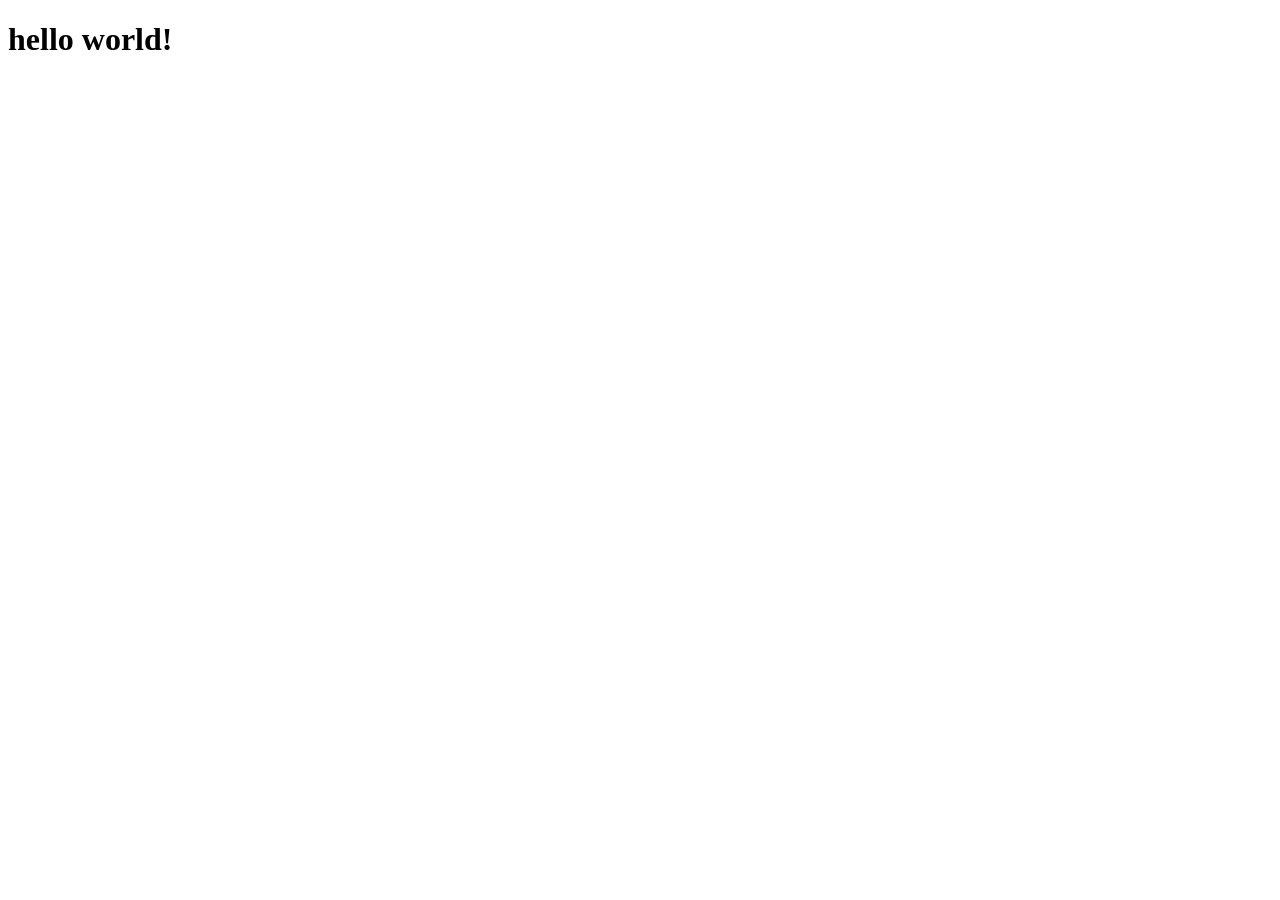
==== src/static/index.html @ 01d744ef "加入 tornado 与 sqlalchemy ，初步测试成功" ====
<?xml version="1.0" encoding="UTF-8" ?>
<!DOCTYPE html PUBLIC "-//W3C//DTD XHTML 1.0 Strict//EN" "http://www.w3.org/TR/xhtml1/DTD/xhtml1-strict.dtd">
<html xmlns="http://www.w3.org/1999/xhtml">
<head>
<meta http-equiv="Content-Type" content="text/html; charset=UTF-8" />
<title>Insert title here</title>
</head>
<body>
	<h1>hello world!</h1>
</body>
</html>
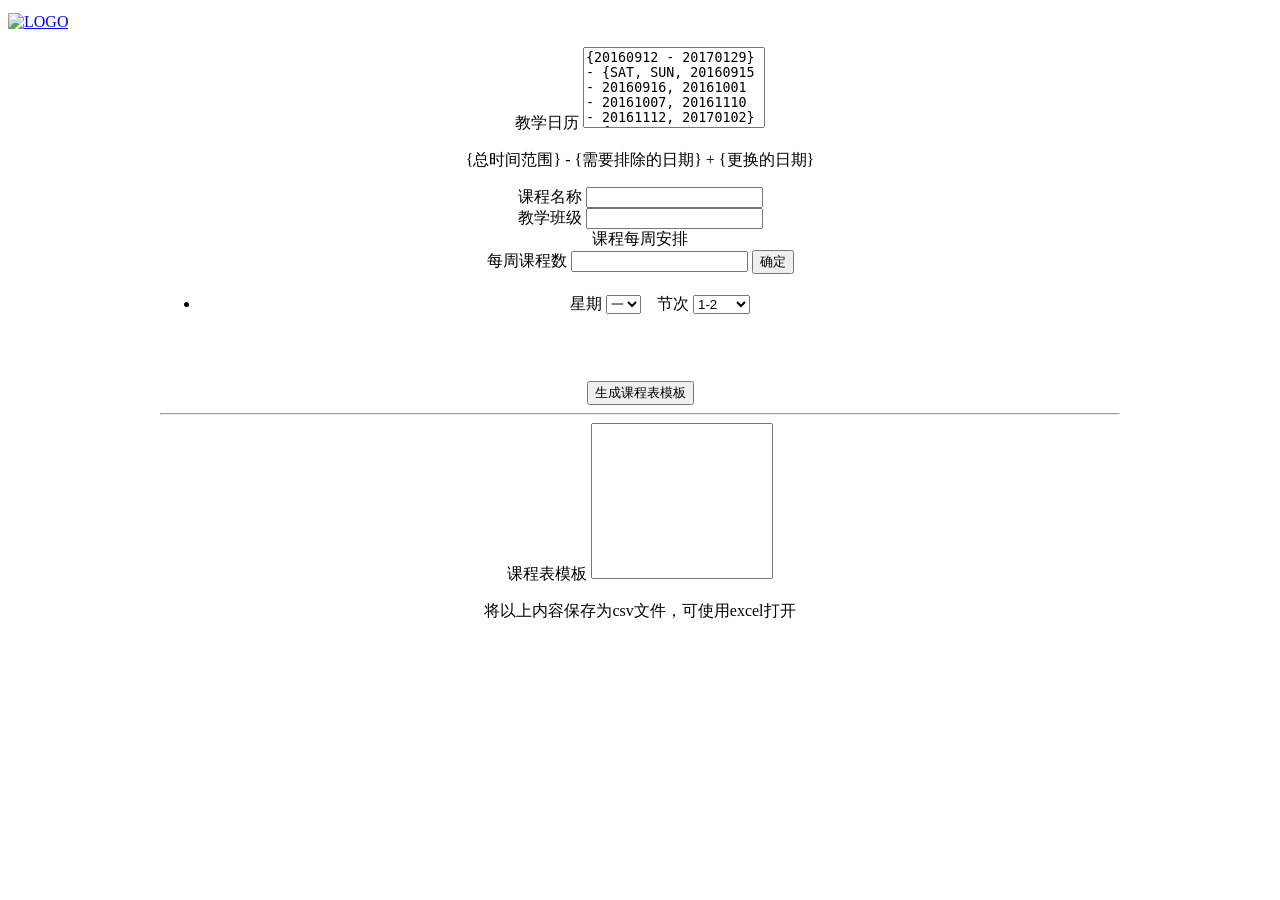
==== commit 5cb55ed1: "可以使用 dev 命令行方式在网页端生成课表模板" ====
--- a/src/static/index.html
+++ b/src/static/index.html
@@ -1,11 +1,127 @@
 <?xml version="1.0" encoding="UTF-8" ?>
 <!DOCTYPE html PUBLIC "-//W3C//DTD XHTML 1.0 Strict//EN" "http://www.w3.org/TR/xhtml1/DTD/xhtml1-strict.dtd">
-<html xmlns="http://www.w3.org/1999/xhtml">
+<html xmlns="http://www.w3.org/1999/xhtml" id="v1">
 <head>
 <meta http-equiv="Content-Type" content="text/html; charset=UTF-8" />
-<title>Insert title here</title>
+<link href="vendor/bootstrap/3.3.6/css/bootstrap.min.css" rel="stylesheet">
+<link href="css/style.css" rel="stylesheet">
+<title>schedule utility</title>
 </head>
 <body>
-	<h1>hello world!</h1>
+	<nav id="menu" class="navbar navbar-inverse">
+		<div class="container-fluid">
+			<div class="navbar-header">
+				<a class="navbar-brand" href="#"> <img alt="LOGO"></a>
+				<ul class="nav navbar-nav">
+				</ul>
+			</div>
+		</div>
+	</nav>
+	<div class="container">
+		<form>
+			<div class="form-group">
+				<label for="calendar">教学日历</label>
+				<!-- {20160912 - 20170129} - {SAT, SUN, 20160915 - 20160916, 20161001 - 20161007, 20161110 - 20161112, 20170102} + {20160918(20160916), 20161008(20161006), 20161009(20161007)} -->
+				<textarea id="calender" rows="5" class="form-control" style="resize: none;">{20160912 - 20170129} - {SAT, SUN, 20160915 - 20160916, 20161001 - 20161007, 20161110 - 20161112, 20170102} + {20160918, 20161008, 20161009}</textarea>
+				<p class="help-block">{总时间范围} - {需要排除的日期} + {更换的日期}</p>
+			</div>
+			<div class="form-group">
+				<label for="lesson">课程名称</label>
+				<input id="lesson" class="form-control"/>
+			</div>
+			<div class="form-group">
+				<label for="class">教学班级</label>
+				<input id="class" class="form-control"/>
+			</div>
+			<div class="panel panel-default">
+				<div class="panel-heading">课程每周安排</div>
+				<div class="panel-body">
+					<div class="form-inline" style="margin-bottom: 20px;">
+						<label>每周课程数</label>
+						<input id="timeTableCount" type="text" class="form-control" />
+						<button type="button" class="btn btn-success" @click="genTimeTable()">确定</button>
+					</div>
+					<ul id="timeTableList">
+						<li v-for="n in timeTableCount" track-by="$index" class="form-inline time-table">
+							<label>星期</label>
+							<select class="form-control time-table-week">
+								<option value="MON">一</option>
+								<option value="TUE">二</option>
+								<option value="WED">三</option>
+								<option value="THU">四</option>
+								<option value="FRI">五</option>
+								<option value="SAT">六</option>
+								<option value="SUN">日</option>
+							</select>
+							&nbsp;&nbsp;
+							<label>节次</label>
+							<select class="form-control time-table-period">
+								<option>1-2</option>
+								<option>3-4</option>
+								<option>3-5</option>
+								<option>6-7</option>
+								<option>6-8</option>
+								<option>6-9</option>
+								<option>8-9</option>
+								<option>10-11</option>
+								<option>10-12</option>
+							</select>
+						</li>
+					</ul>
+				</div>
+			</div>
+			<button type="button" class="btn btn-primary" style="margin-top: 50px;" @click="makeTemplate()">生成课程表模板</button>
+		</form>
+		<hr />
+		<div class="form-group">
+			<label for="result">课程表模板</label>
+			<textarea id="result" rows="10" class="form-control" readonly="readonly" style="resize: none;"></textarea>
+			<p class="help-block">将以上内容保存为csv文件，可使用excel打开</p>
+		</div>
+	</div>
+	<script type="text/javascript" src="vendor/jquery/1.12.1/jquery.min.js"></script>
+	<script type="text/javascript" src="vendor/vuejs/vue.min.js"></script>
+	<script>
+	var vm = new Vue({
+		el: '#v1',
+		data: {
+			timeTableCount : 1,
+		},
+		methods: {
+			genTimeTable : function () {
+				this.timeTableCount = parseInt($('#timeTableCount').val());
+			},
+			makeTemplate : function () {
+				var calender = $('#calender').val();
+				var lesson = $('#lesson').val();
+				var tclass= $('#class').val();
+				var timetableweek = new Array();
+				$('.time-table-week').each(function (index, element) {
+					timetableweek.push($(element).val());
+				});
+				var timetableperiod = new Array();
+				$('.time-table-period').each(function (index, element) {
+					timetableperiod.push($(element).val());
+				});
+				var timetable = new Array();
+				for(i = 0; i < timetableweek.length; i++) {
+					timetable.push(new Array(timetableweek[i], timetableperiod[i]));
+				}
+				var senddata = {
+					'calender' : calender,
+					'lesson' : lesson,
+					'class' : tclass,
+					'timetable' : timetable,
+				};
+				var json = JSON.stringify(senddata);
+				$.post('template/make', json, function(recvdata, status) {
+					if ('success' == status) {
+						$('#result').val(recvdata);
+					}
+				});
+			},
+		}
+	});
+	</script>
 </body>
 </html>
--- a/src/static/css/style.css
+++ b/src/static/css/style.css
@@ -0,0 +1,23 @@
+body {
+	padding-top: 5px;
+	text-align: center;
+}
+
+#menu {
+	width: 100%;
+	text-align: left;
+}
+
+.container {
+	margin: 0px auto;
+	width: 960px;
+}
+
+.page-list .pagination {float:left;}
+.page-list .pagination span {cursor: pointer;}
+.page-list .pagination .separate span{cursor: default; border-top:none;border-bottom:none;}
+.page-list .pagination .separate span:hover {background: none;}
+.page-list .page-total {float:left; margin: 25px 20px;}
+.page-list .page-total input, .page-list .page-total select{height: 26px; border: 1px solid #ddd;}
+.page-list .page-total input {width: 40px; padding-left:3px;}
+.page-list .page-total select {width: 50px;}
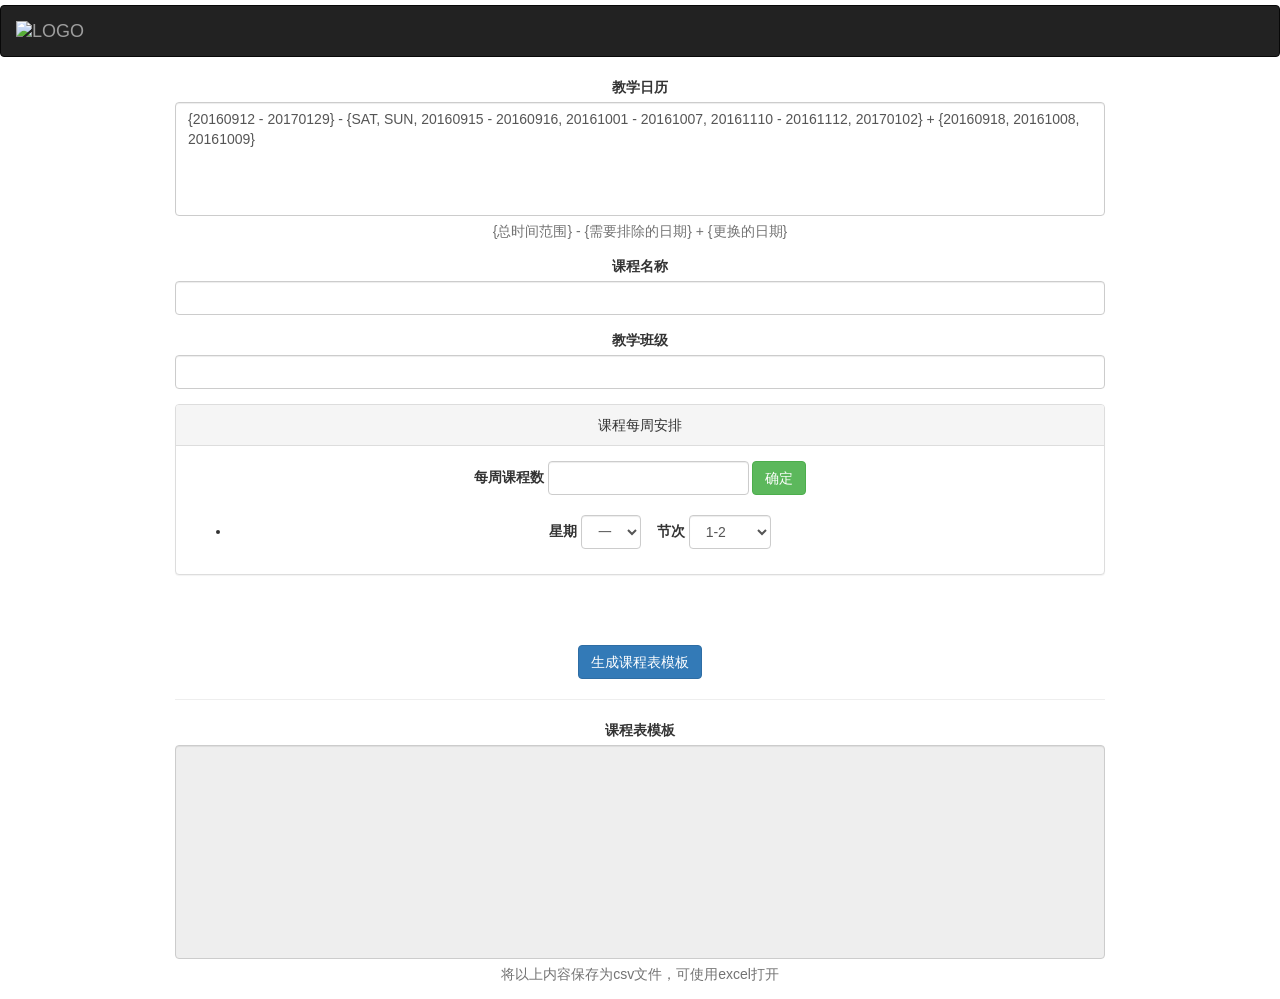
==== commit 1dd0becf: "1" ====
--- a/src/static/index.html
+++ b/src/static/index.html
@@ -1,127 +1,127 @@
-<?xml version="1.0" encoding="UTF-8" ?>
-<!DOCTYPE html PUBLIC "-//W3C//DTD XHTML 1.0 Strict//EN" "http://www.w3.org/TR/xhtml1/DTD/xhtml1-strict.dtd">
-<html xmlns="http://www.w3.org/1999/xhtml" id="v1">
-<head>
-<meta http-equiv="Content-Type" content="text/html; charset=UTF-8" />
-<link href="vendor/bootstrap/3.3.6/css/bootstrap.min.css" rel="stylesheet">
-<link href="css/style.css" rel="stylesheet">
-<title>schedule utility</title>
-</head>
-<body>
-	<nav id="menu" class="navbar navbar-inverse">
-		<div class="container-fluid">
-			<div class="navbar-header">
-				<a class="navbar-brand" href="#"> <img alt="LOGO"></a>
-				<ul class="nav navbar-nav">
-				</ul>
-			</div>
-		</div>
-	</nav>
-	<div class="container">
-		<form>
-			<div class="form-group">
-				<label for="calendar">教学日历</label>
-				<!-- {20160912 - 20170129} - {SAT, SUN, 20160915 - 20160916, 20161001 - 20161007, 20161110 - 20161112, 20170102} + {20160918(20160916), 20161008(20161006), 20161009(20161007)} -->
-				<textarea id="calender" rows="5" class="form-control" style="resize: none;">{20160912 - 20170129} - {SAT, SUN, 20160915 - 20160916, 20161001 - 20161007, 20161110 - 20161112, 20170102} + {20160918, 20161008, 20161009}</textarea>
-				<p class="help-block">{总时间范围} - {需要排除的日期} + {更换的日期}</p>
-			</div>
-			<div class="form-group">
-				<label for="lesson">课程名称</label>
-				<input id="lesson" class="form-control"/>
-			</div>
-			<div class="form-group">
-				<label for="class">教学班级</label>
-				<input id="class" class="form-control"/>
-			</div>
-			<div class="panel panel-default">
-				<div class="panel-heading">课程每周安排</div>
-				<div class="panel-body">
-					<div class="form-inline" style="margin-bottom: 20px;">
-						<label>每周课程数</label>
-						<input id="timeTableCount" type="text" class="form-control" />
-						<button type="button" class="btn btn-success" @click="genTimeTable()">确定</button>
-					</div>
-					<ul id="timeTableList">
-						<li v-for="n in timeTableCount" track-by="$index" class="form-inline time-table">
-							<label>星期</label>
-							<select class="form-control time-table-week">
-								<option value="MON">一</option>
-								<option value="TUE">二</option>
-								<option value="WED">三</option>
-								<option value="THU">四</option>
-								<option value="FRI">五</option>
-								<option value="SAT">六</option>
-								<option value="SUN">日</option>
-							</select>
-							&nbsp;&nbsp;
-							<label>节次</label>
-							<select class="form-control time-table-period">
-								<option>1-2</option>
-								<option>3-4</option>
-								<option>3-5</option>
-								<option>6-7</option>
-								<option>6-8</option>
-								<option>6-9</option>
-								<option>8-9</option>
-								<option>10-11</option>
-								<option>10-12</option>
-							</select>
-						</li>
-					</ul>
-				</div>
-			</div>
-			<button type="button" class="btn btn-primary" style="margin-top: 50px;" @click="makeTemplate()">生成课程表模板</button>
-		</form>
-		<hr />
-		<div class="form-group">
-			<label for="result">课程表模板</label>
-			<textarea id="result" rows="10" class="form-control" readonly="readonly" style="resize: none;"></textarea>
-			<p class="help-block">将以上内容保存为csv文件，可使用excel打开</p>
-		</div>
-	</div>
-	<script type="text/javascript" src="vendor/jquery/1.12.1/jquery.min.js"></script>
-	<script type="text/javascript" src="vendor/vuejs/vue.min.js"></script>
-	<script>
-	var vm = new Vue({
-		el: '#v1',
-		data: {
-			timeTableCount : 1,
-		},
-		methods: {
-			genTimeTable : function () {
-				this.timeTableCount = parseInt($('#timeTableCount').val());
-			},
-			makeTemplate : function () {
-				var calender = $('#calender').val();
-				var lesson = $('#lesson').val();
-				var tclass= $('#class').val();
-				var timetableweek = new Array();
-				$('.time-table-week').each(function (index, element) {
-					timetableweek.push($(element).val());
-				});
-				var timetableperiod = new Array();
-				$('.time-table-period').each(function (index, element) {
-					timetableperiod.push($(element).val());
-				});
-				var timetable = new Array();
-				for(i = 0; i < timetableweek.length; i++) {
-					timetable.push(new Array(timetableweek[i], timetableperiod[i]));
-				}
-				var senddata = {
-					'calender' : calender,
-					'lesson' : lesson,
-					'class' : tclass,
-					'timetable' : timetable,
-				};
-				var json = JSON.stringify(senddata);
-				$.post('template/make', json, function(recvdata, status) {
-					if ('success' == status) {
-						$('#result').val(recvdata);
-					}
-				});
-			},
-		}
-	});
-	</script>
-</body>
+<?xml version="1.0" encoding="UTF-8" ?>
+<!DOCTYPE html PUBLIC "-//W3C//DTD XHTML 1.0 Strict//EN" "http://www.w3.org/TR/xhtml1/DTD/xhtml1-strict.dtd">
+<html xmlns="http://www.w3.org/1999/xhtml" id="v1">
+<head>
+<meta http-equiv="Content-Type" content="text/html; charset=UTF-8" />
+<link href="vendor/bootstrap/3.3.6/css/bootstrap.min.css" rel="stylesheet">
+<link href="css/style.css" rel="stylesheet">
+<title>schedule utility</title>
+</head>
+<body>
+	<nav id="menu" class="navbar navbar-inverse">
+		<div class="container-fluid">
+			<div class="navbar-header">
+				<a class="navbar-brand" href="#"> <img alt="LOGO"></a>
+				<ul class="nav navbar-nav">
+				</ul>
+			</div>
+		</div>
+	</nav>
+	<div class="container">
+		<form>
+			<div class="form-group">
+				<label for="calendar">教学日历</label>
+				<!-- {20160912 - 20170129} - {SAT, SUN, 20160915 - 20160916, 20161001 - 20161007, 20161110 - 20161112, 20170102} + {20160918(20160916), 20161008(20161006), 20161009(20161007)} -->
+				<textarea id="calender" rows="5" class="form-control" style="resize: none;">{20160912 - 20170129} - {SAT, SUN, 20160915 - 20160916, 20161001 - 20161007, 20161110 - 20161112, 20170102} + {20160918, 20161008, 20161009}</textarea>
+				<p class="help-block">{总时间范围} - {需要排除的日期} + {更换的日期}</p>
+			</div>
+			<div class="form-group">
+				<label for="lesson">课程名称</label>
+				<input id="lesson" class="form-control"/>
+			</div>
+			<div class="form-group">
+				<label for="class">教学班级</label>
+				<input id="class" class="form-control"/>
+			</div>
+			<div class="panel panel-default">
+				<div class="panel-heading">课程每周安排</div>
+				<div class="panel-body">
+					<div class="form-inline" style="margin-bottom: 20px;">
+						<label>每周课程数</label>
+						<input id="timeTableCount" type="text" class="form-control" />
+						<button type="button" class="btn btn-success" @click="genTimeTable()">确定</button>
+					</div>
+					<ul id="timeTableList">
+						<li v-for="n in timeTableCount" track-by="$index" class="form-inline time-table">
+							<label>星期</label>
+							<select class="form-control time-table-week">
+								<option value="MON">一</option>
+								<option value="TUE">二</option>
+								<option value="WED">三</option>
+								<option value="THU">四</option>
+								<option value="FRI">五</option>
+								<option value="SAT">六</option>
+								<option value="SUN">日</option>
+							</select>
+							&nbsp;&nbsp;
+							<label>节次</label>
+							<select class="form-control time-table-period">
+								<option>1-2</option>
+								<option>3-4</option>
+								<option>3-5</option>
+								<option>6-7</option>
+								<option>6-8</option>
+								<option>6-9</option>
+								<option>8-9</option>
+								<option>10-11</option>
+								<option>10-12</option>
+							</select>
+						</li>
+					</ul>
+				</div>
+			</div>
+			<button type="button" class="btn btn-primary" style="margin-top: 50px;" @click="makeTemplate()">生成课程表模板</button>
+		</form>
+		<hr />
+		<div class="form-group">
+			<label for="result">课程表模板</label>
+			<textarea id="result" rows="10" class="form-control" readonly="readonly" style="resize: none;"></textarea>
+			<p class="help-block">将以上内容保存为csv文件，可使用excel打开</p>
+		</div>
+	</div>
+	<script type="text/javascript" src="vendor/jquery/1.12.1/jquery.min.js"></script>
+	<script type="text/javascript" src="vendor/vuejs/vue.min.js"></script>
+	<script>
+	var vm = new Vue({
+		el: '#v1',
+		data: {
+			timeTableCount : 1,
+		},
+		methods: {
+			genTimeTable : function () {
+				this.timeTableCount = parseInt($('#timeTableCount').val());
+			},
+			makeTemplate : function () {
+				var calender = $('#calender').val();
+				var lesson = $('#lesson').val();
+				var tclass= $('#class').val();
+				var timetableweek = new Array();
+				$('.time-table-week').each(function (index, element) {
+					timetableweek.push($(element).val());
+				});
+				var timetableperiod = new Array();
+				$('.time-table-period').each(function (index, element) {
+					timetableperiod.push($(element).val());
+				});
+				var timetable = new Array();
+				for(i = 0; i < timetableweek.length; i++) {
+					timetable.push(new Array(timetableweek[i], timetableperiod[i]));
+				}
+				var senddata = {
+					'calender' : calender,
+					'lesson' : lesson,
+					'class' : tclass,
+					'timetable' : timetable,
+				};
+				var json = JSON.stringify(senddata);
+				$.post('template/make', json, function(recvdata, status) {
+					if ('success' == status) {
+						$('#result').val(recvdata);
+					}
+				});
+			},
+		}
+	});
+	</script>
+</body>
 </html>
--- a/src/static/css/style.css
+++ b/src/static/css/style.css
@@ -1,23 +1,23 @@
-body {
-	padding-top: 5px;
-	text-align: center;
-}
-
-#menu {
-	width: 100%;
-	text-align: left;
-}
-
-.container {
-	margin: 0px auto;
-	width: 960px;
-}
-
-.page-list .pagination {float:left;}
-.page-list .pagination span {cursor: pointer;}
-.page-list .pagination .separate span{cursor: default; border-top:none;border-bottom:none;}
-.page-list .pagination .separate span:hover {background: none;}
-.page-list .page-total {float:left; margin: 25px 20px;}
-.page-list .page-total input, .page-list .page-total select{height: 26px; border: 1px solid #ddd;}
-.page-list .page-total input {width: 40px; padding-left:3px;}
+body {
+	padding-top: 5px;
+	text-align: center;
+}
+
+#menu {
+	width: 100%;
+	text-align: left;
+}
+
+.container {
+	margin: 0px auto;
+	width: 960px;
+}
+
+.page-list .pagination {float:left;}
+.page-list .pagination span {cursor: pointer;}
+.page-list .pagination .separate span{cursor: default; border-top:none;border-bottom:none;}
+.page-list .pagination .separate span:hover {background: none;}
+.page-list .page-total {float:left; margin: 25px 20px;}
+.page-list .page-total input, .page-list .page-total select{height: 26px; border: 1px solid #ddd;}
+.page-list .page-total input {width: 40px; padding-left:3px;}
 .page-list .page-total select {width: 50px;}
